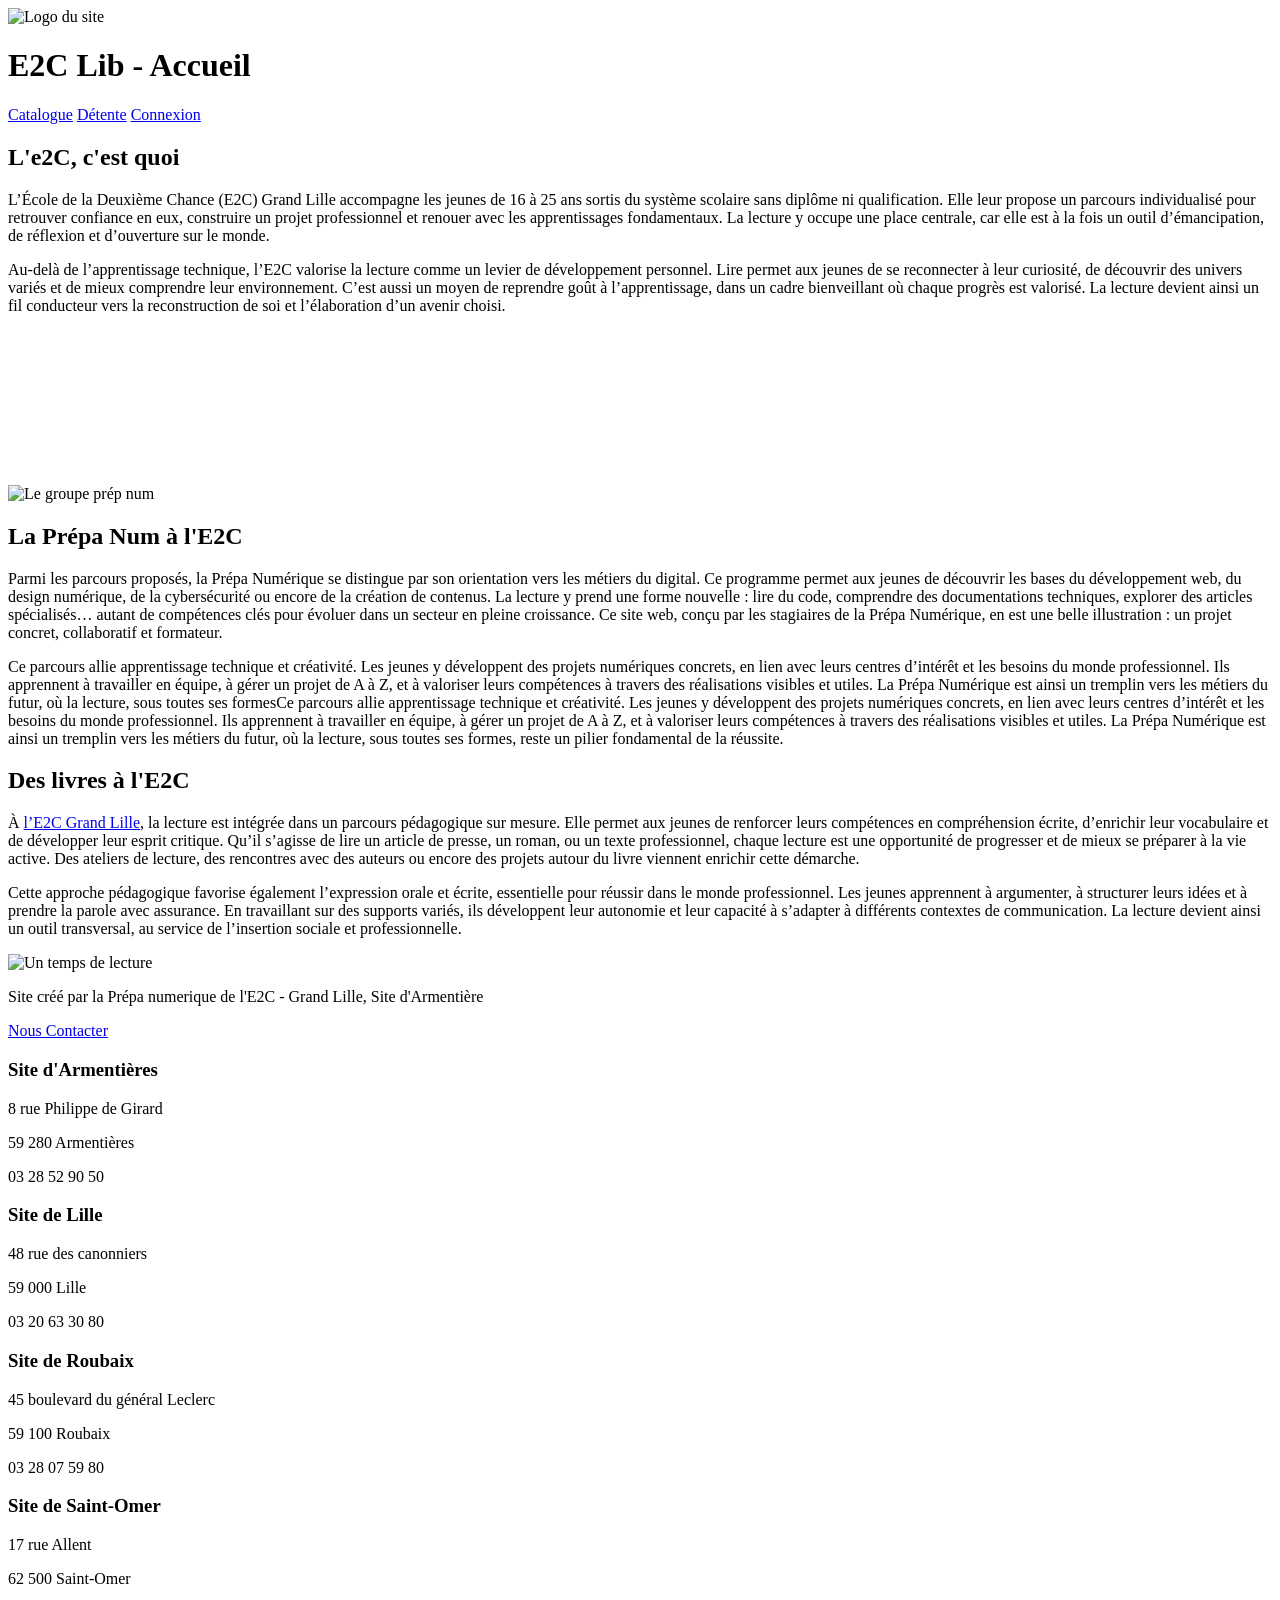
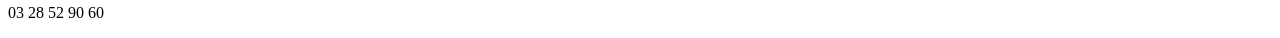
==== index.htm @ bda2edd5 "Début js" ====
<!DOCTYPE html>
<html lang="fr">
<head>
    <meta charset="UTF-8">
    <meta name="viewport" content="width=device-width, initial-scale=1.0">
    <title>E2C Lib</title>
    <link rel="icon" href="../assets/icons/logoE2Clib.png">
    <link rel="stylesheet" href="./style/style.css">    
</head>
<body>
    <header>
        <div class="header-title">
            <img src="../assets/icons/logoE2Clib.png" alt="Logo du site">
            <h1>E2C Lib - Accueil</h1>
        </div>
        <nav>
            <a class="btn btn-dark" href="#">Catalogue</a>
            <a class="btn btn-dark" href="./pages/game.htm">Détente</a>
            <a class="btn btn-light" href="#">Connexion</a>
        </nav>
    </header>

    <main>
        <article>
            <div class="art-text">
                <h2>L'e2C, c'est quoi</h2>
                <p>L’École de la Deuxième Chance (E2C) Grand Lille accompagne les jeunes de 16 à 25 ans sortis du système scolaire sans diplôme ni qualification. Elle leur propose un parcours individualisé pour retrouver confiance en eux, construire un projet professionnel et renouer avec les apprentissages fondamentaux. La lecture y occupe une place centrale, car elle est à la fois un outil d’émancipation, de réflexion et d’ouverture sur le monde.</p>

                <p>Au-delà de l’apprentissage technique, l’E2C valorise la lecture comme un levier de développement personnel. Lire permet aux jeunes de se reconnecter à leur curiosité, de découvrir des univers variés et de mieux comprendre leur environnement. C’est aussi un moyen de reprendre goût à l’apprentissage, dans un cadre bienveillant où chaque progrès est valorisé. La lecture devient ainsi un fil conducteur vers la reconstruction de soi et l’élaboration d’un avenir choisi.</p>
             </div>
             <iframe class="art-illus" src="https://www.youtube.com/embed/q8IXhr6b304?si=gP3tRh2O0AWfAN0W" title="YouTube video player" frameborder="0" allow="accelerometer; autoplay; clipboard-write; encrypted-media; gyroscope; picture-in-picture; web-share" referrerpolicy="strict-origin-when-cross-origin" allowfullscreen></iframe>
            
        </article>

        <div class="inter-article" id="inter1"></div>

        <article>
            <img class="art-illus" src="./assets/pictures/article-pic1.png" alt="Le groupe prép num">
            <div class="art-text">
                <h2>La Prépa Num à l'E2C</h2>
                <p>Parmi les parcours proposés, la Prépa Numérique se distingue par son orientation vers les métiers du digital. Ce programme permet aux jeunes de découvrir les bases du développement web, du design numérique, de la cybersécurité ou encore de la création de contenus. La lecture y prend une forme nouvelle : lire du code, comprendre des documentations techniques, explorer des articles spécialisés… autant de compétences clés pour évoluer dans un secteur en pleine croissance. Ce site web, conçu par les stagiaires de la Prépa Numérique, en est une belle illustration : un projet concret, collaboratif et formateur.</p>

                <p>Ce parcours allie apprentissage technique et créativité. Les jeunes y développent des projets numériques concrets, en lien avec leurs centres d’intérêt et les besoins du monde professionnel. Ils apprennent à travailler en équipe, à gérer un projet de A à Z, et à valoriser leurs compétences à travers des réalisations visibles et utiles. La Prépa Numérique est ainsi un tremplin vers les métiers du futur, où la lecture, sous toutes ses formesCe parcours allie apprentissage technique et créativité. Les jeunes y développent des projets numériques concrets, en lien avec leurs centres d’intérêt et les besoins du monde professionnel. Ils apprennent à travailler en équipe, à gérer un projet de A à Z, et à valoriser leurs compétences à travers des réalisations visibles et utiles. La Prépa Numérique est ainsi un tremplin vers les métiers du futur, où la lecture, sous toutes ses formes, reste un pilier fondamental de la réussite.</p>
            </div>
        </article>

        <div class="inter-article" id="inter2"></div>

        <article>
            <div class="art-text">
                <h2>Des livres à l'E2C</h2>
                <p>À <a href="https://e2c-grandlille.fr/">l’E2C Grand Lille</a>, la lecture est intégrée dans un parcours pédagogique sur mesure. Elle permet aux jeunes de renforcer leurs compétences en compréhension écrite, d’enrichir leur vocabulaire et de développer leur esprit critique. Qu’il s’agisse de lire un article de presse, un roman, ou un texte professionnel, chaque lecture est une opportunité de progresser et de mieux se préparer à la vie active. Des ateliers de lecture, des rencontres avec des auteurs ou encore des projets autour du livre viennent enrichir cette démarche.</p>

                <p>Cette approche pédagogique favorise également l’expression orale et écrite, essentielle pour réussir dans le monde professionnel. Les jeunes apprennent à argumenter, à structurer leurs idées et à prendre la parole avec assurance. En travaillant sur des supports variés, ils développent leur autonomie et leur capacité à s’adapter à différents contextes de communication. La lecture devient ainsi un outil transversal, au service de l’insertion sociale et professionnelle.</p>
            </div>
            <img class="art-illus" src="./assets/pictures/article-pic2.png" alt="Un temps de lecture">
        </article>
    </main>

    <footer>
        <div class="foot-left">
            <p>Site créé par la Prépa numerique de l'E2C - Grand Lille, Site d'Armentière</p>
            <a class="btn btn-light" href="#">Nous Contacter</a>
        </div>
        <div class="foot-right">
            <div class="site">
                <h3>Site d'Armentières</h3>
                <p>8 rue Philippe de Girard</p>
                <p>59 280 Armentières</p>
                <p>03 28 52 90 50</p>
            </div>
            <div class="site">
                <h3>Site de Lille</h3>
                <p>48 rue des canonniers</p>
                <p>59 000 Lille</p>
                <p>03 20 63 30 80</p>
            </div>
            <div class="site">
                <h3>Site de Roubaix</h3>
                <p>45 boulevard du général Leclerc</p>
                <p>59 100 Roubaix</p>
                <p>03 28 07 59 80</p>
            </div>
            <div class="site">
                <h3>Site de Saint-Omer</h3>
                <p>17 rue Allent</p>
                <p>62 500 Saint-Omer</p>
                <p>03 28 52 90 60</p>
            </div>
        </div>
    </footer>
</body>
</html>
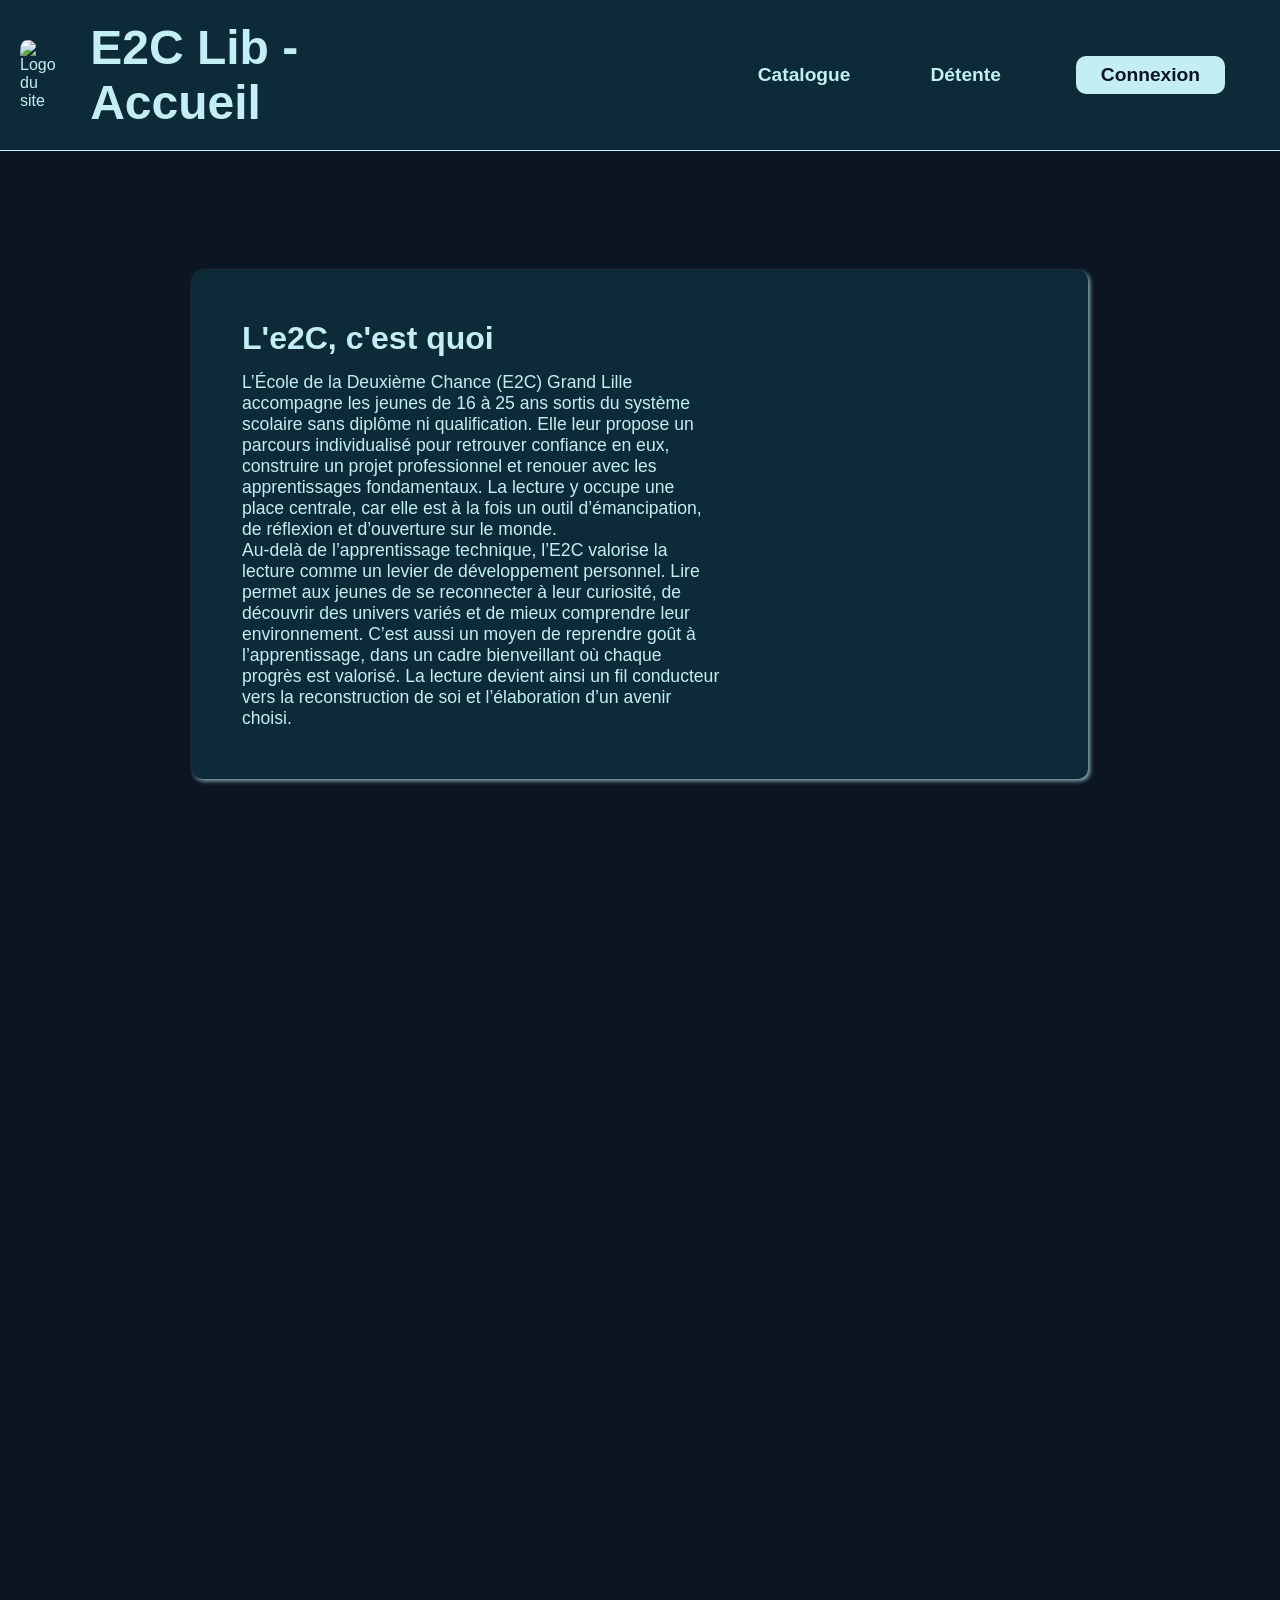
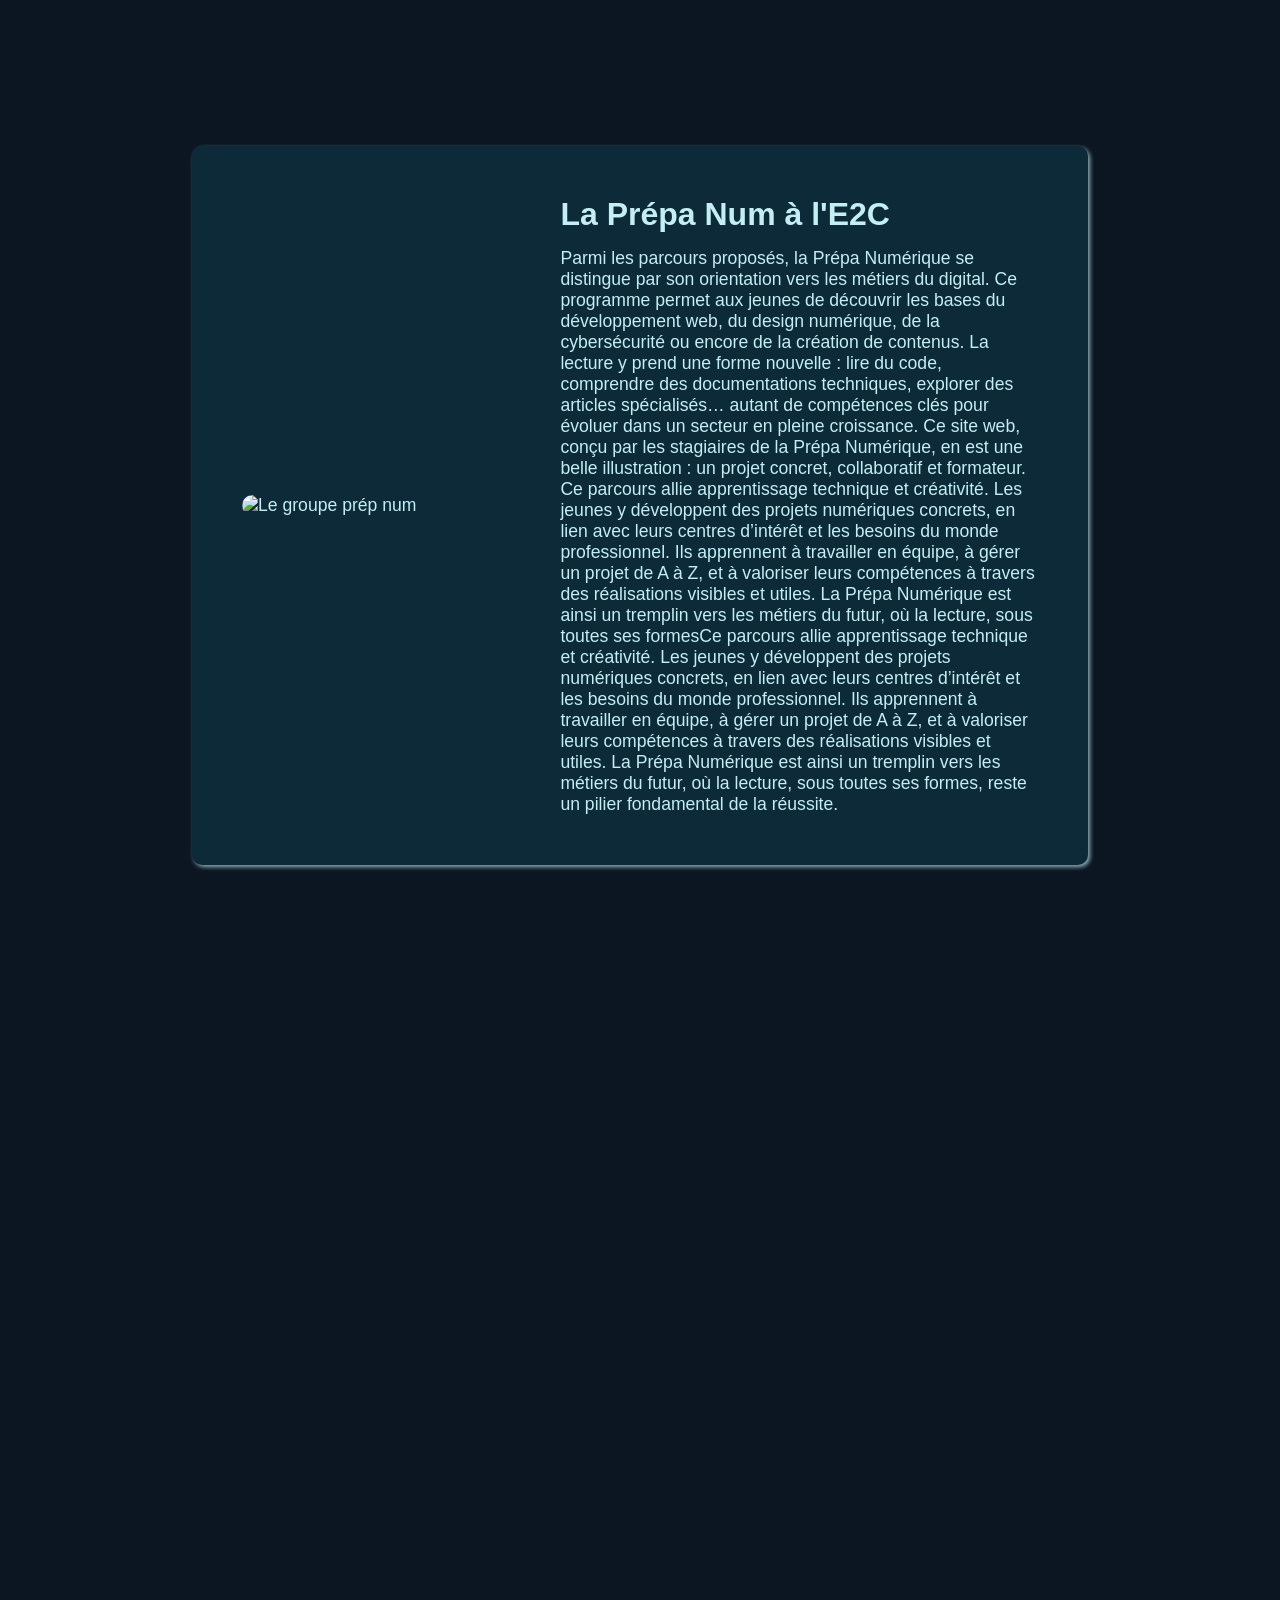
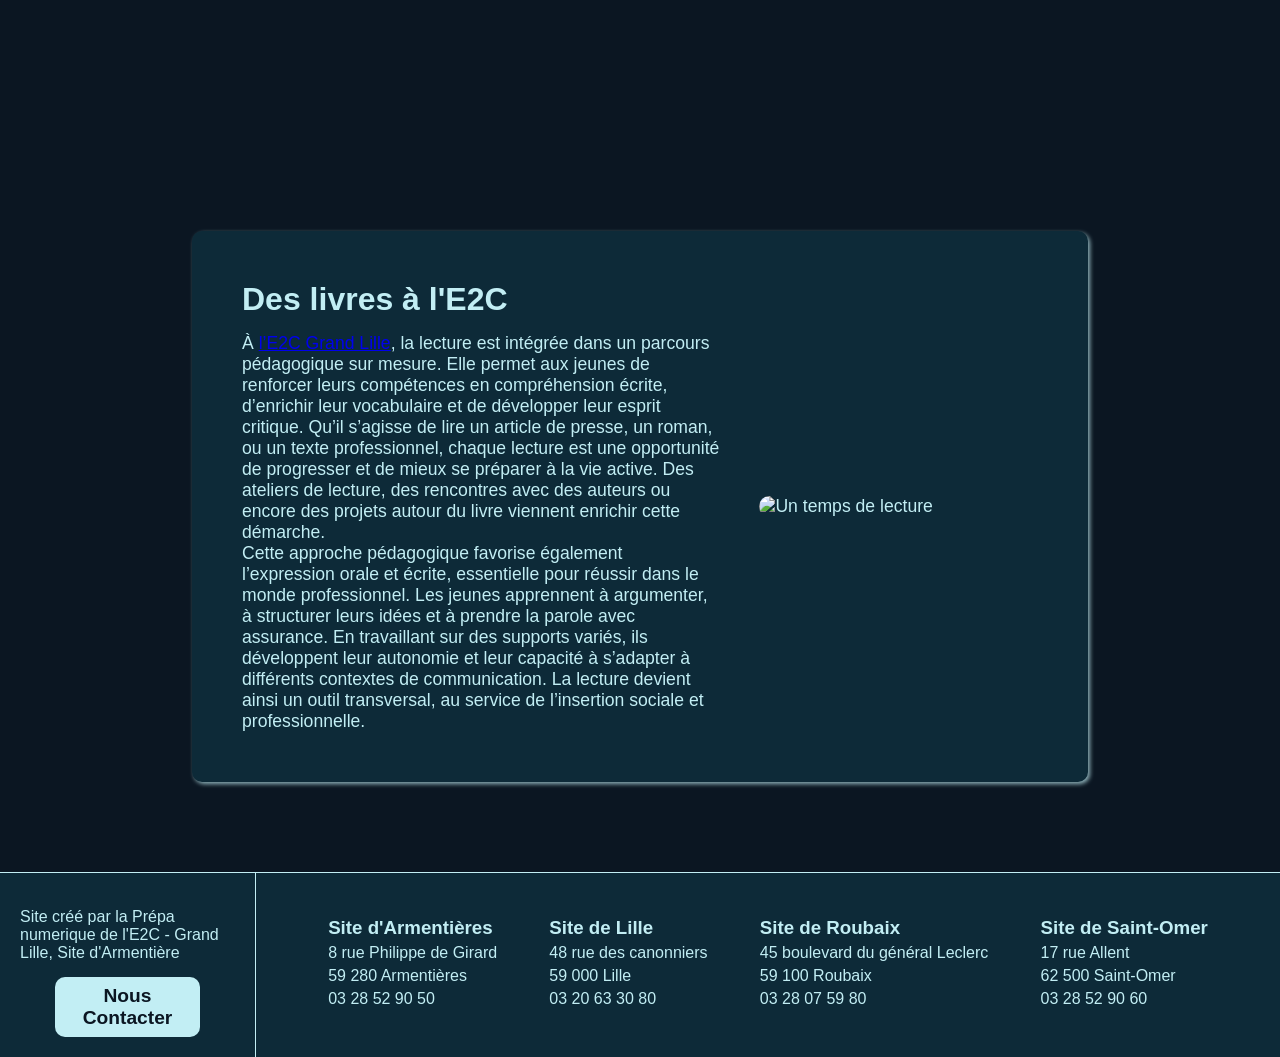
==== commit a668aae2: "ajustement connexion + page d'accueil" ====
--- a/index.htm
+++ b/index.htm
@@ -5,7 +5,8 @@
     <meta name="viewport" content="width=device-width, initial-scale=1.0">
     <title>E2C Lib</title>
     <link rel="icon" href="../assets/icons/logoE2Clib.png">
-    <link rel="stylesheet" href="./style/style.css">    
+    <link rel="stylesheet" href="./style/style.css">
+    <script type="module" src="./script/app.js" defer></script>
 </head>
 <body>
     <header>
@@ -16,7 +17,7 @@
         <nav>
             <a class="btn btn-dark" href="#">Catalogue</a>
             <a class="btn btn-dark" href="./pages/game.htm">Détente</a>
-            <a class="btn btn-light" href="#">Connexion</a>
+            <a id="connect-button" class="btn btn-light" href="#">Connexion</a>
         </nav>
     </header>
 
@@ -89,5 +90,18 @@
             </div>
         </div>
     </footer>
+    <div id="connect-background">
+        <div id="connect-form">
+            <div class="close-button"></div>
+            <form action="#" method="post">
+                <label for="email">Votre email :</label>
+                <input type="email" name="email" id="email" placeholder="name@tonsite.esp" required>
+                <label for="password">mot de passe :</label>
+                <input type="password" name="password" id="password" placeholder="********" required>
+                <input type="submit" value="Let's Read!" class="btn btn-light">
+            </form>
+        </div>
+
+    </div>
 </body>
 </html>
--- a/style/style.css
+++ b/style/style.css
@@ -0,0 +1,333 @@
+@font-face {
+    font-family:"custom" ;
+    src: url("./CaviarDreams.ttf");
+}
+
+@font-face {
+    font-family:"script" ;
+    src: url("./High_Spirited.ttf");
+}
+
+* {
+    margin: 0;
+    padding: 0;
+    box-sizing: border-box;
+
+    /*mes couleurs*/
+    --col-dark-main : #0b1622;
+    --col-dark-alt : #0d2a38;
+    --col-light: #c2eef4;
+    --col-shadow : #c2eef4b7;
+    
+}
+
+html {
+    font-size:16px;
+}
+
+body {
+    font-family: "custom", sans-serif;
+    background-color:var(--col-dark-main);
+    color : var(--col-light);
+}
+/* header*/
+
+header {
+
+    position: fixed;
+    width : 100vw;
+    display: flex;
+    flex-direction: row;
+    justify-content: space-between;
+    align-items: center;
+    background-color: var(--col-dark-alt);
+    border-bottom: var(--col-light) solid 1px;
+
+    padding: 20px;
+
+    z-index: 10;
+}
+
+h1 {
+    font-family: "script", sans-serif;
+    font-size: 3rem;
+    margin: 0 25px;
+}
+
+h2 {
+    font-size: 2rem;
+    margin-bottom: 15px;
+}
+
+.header-title {
+    width: 35%;
+    display: flex;
+    flex-direction: row;
+    justify-content: start;
+    align-items: center;
+}
+
+.header-title>img {
+    display: block;
+    width : 12%;
+    border-radius: 15%;
+}
+nav {
+    width : 60%;
+    display: flex;
+    flex-direction: row;
+    justify-content: end;
+    align-items: center;
+}
+
+/*boutons*/
+
+.btn { 
+    display: block;
+    font-size: 1.2rem;
+    font-weight: 700;
+    padding : 8px 25px;
+    border-radius: 10px;
+    width: fit-content;
+    text-align: center;
+    text-decoration: none;
+    margin : 0 15px;
+
+}
+
+
+.btn-dark {
+    background-color: var(--col-dark-alt);
+    color:var(--col-light);
+}
+
+.btn-dark:hover {
+    background-color: var(--col-dark-main);
+}
+
+.btn-light {
+    background-color: var(--col-light);
+    color : var(--col-dark-main);
+    margin: 0 35px;
+}
+
+.btn-light:hover {
+    background-color: var(--col-dark-alt);
+    color : var(--col-light);
+    border: var(--col-light) solid 2px;
+    padding : 4px 21px;
+}
+
+/*partie main */
+
+main {
+    position : relative;
+    top : 15vh;
+    display: flex;
+    flex-direction: column;
+    justify-content: start;
+    align-items : center;   
+    min-height: 80vh;
+}
+
+main>* {
+    margin : 15vh 0;
+}
+
+#inter1 {
+    background-image: url("../assets/pictures/inter1.png");
+}
+
+#inter2 {
+    background-image: url("../assets/pictures/inter2.png");
+}
+
+.inter-article {
+    width : 100vw;
+    aspect-ratio: 3/1;
+
+    background-repeat: no-repeat;
+    background-size: 100vw;
+    background-position-y: center;
+
+    background-attachment: fixed;
+
+}
+
+/* réglage des article*/
+
+article {
+    display: flex;
+    flex-direction: row;
+    justify-content: space-between;
+    align-items: center;
+    font-size: 1.1rem;
+    width : 70%;
+    padding: 50px;
+   
+
+    background-color: var(--col-dark-alt);
+    border-radius: 10px;
+    box-shadow: var(--col-shadow) 2px 2px 4px 0;
+
+
+}
+
+.art-text {
+    width : 60%;
+}
+
+.art-illus {
+    display :block;
+    width : 35%;
+    border-radius: 15px;
+}
+
+iframe {
+    aspect-ratio: 560/315;
+}
+
+footer {
+    position : relative;
+   
+    top : 10vh;
+    background-color: var(--col-dark-alt);
+    display: flex;
+    flex-direction: row;
+    justify-content: space-between;
+    align-items: stretch;
+    border-top: var(--col-light) solid 1px ;
+}
+
+.foot-left {
+    display: flex;
+    padding: 20px;
+    flex-direction: column;
+    justify-content: space-evenly;
+    align-items: center;
+    width: 20%;
+    border-right: var(--col-light) solid 1px;
+}
+
+.foot-left>p {
+    margin: 15px 0;
+}
+
+.foot-right {
+    display: flex;
+    padding: 20px;
+    flex-direction: row;
+    justify-content: space-evenly;
+    align-items: center;
+    width: 80%;
+}
+
+.site {
+    display: flex;
+    
+    flex-direction: column;
+    justify-content: start;
+    align-items: start;
+    
+}
+
+.site>p, h3 {
+     margin-bottom: 5px;
+}
+
+.js-zone {
+    margin: 5px;
+}
+
+/*Zone de connexion */
+
+#connect-background {
+    display : none;
+    justify-content: center;
+    align-items: center;
+
+    position:fixed;
+    top : 0;
+    width : 100vw;
+    height : 100vh;
+
+    opacity : 0;
+
+    background-color: #ffffff32;
+    backdrop-filter: blur(4px);
+    z-index: 20;
+
+    transition: opacity 1s;
+}
+
+#connect-form {
+    position : relative;
+    background-color: var(--col-dark-main);
+    color : var(--col-light);
+    padding: 20px;
+    border-radius: 20px;
+    box-shadow: var(--col-shadow) 2px 2px 4px 0;
+    width : 60%;    
+}
+
+#connect-form>form {
+    display: flex;
+    flex-direction: column;
+    justify-content: center;
+    align-items: start;
+}
+
+#connect-form>form>* {
+    display: block;
+    margin : 5px 0;
+}
+
+#connect-form>form>label {
+    font-size: 1.5rem;
+}
+
+#connect-form>form>input {
+    font-size: 1.5rem;
+    width : 100%;
+    border-radius: 5px;
+    background-color: var(--col-light);
+    color:var(--col-dark-main);
+    padding:5px;
+}
+
+#connect-form>form>input:focus {
+    background-color: var(--col-dark-main);
+    color:var(--col-light);
+    box-shadow: var(--col-shadow) 1px 1px 2px 0;
+}
+
+#connect-form>form>.btn {
+    width : 40%;
+    /*margin : auto;*/
+    margin-top: 30px;
+}
+
+.close-button {
+    position : absolute;                                                                                                                                                                                                                                                                                                                                                                                                                                                                                                                                                                                                                                                                                                                                                                                                                                                                                                                                                                                                                                                                                                                                                                                                                                                                                                                                                                                                                                                                                                                                                                                                                                                                                                                                                                                                                                                                                                                                                                                                                                         
+    top : 4%;
+    right: 2%;
+    background-color: var(--col-light);
+    width : 3%;
+    aspect-ratio: 1;
+    color : var(--col-dark-main);
+    font-size: 2rem;
+    text-align: center;
+    font-weight: 900;
+    border-radius: 20%;
+    background-image: url(../assets/icons/croixFonce.png);
+    background-repeat: no-repeat;
+    background-size: 80%;
+    background-position-x:center ;
+    background-position-y:center ;
+    
+}
+
+.close-button:hover {
+    background-color: var(--col-dark-main);
+    background-image: url(../assets/icons/croixClaire.png);
+}
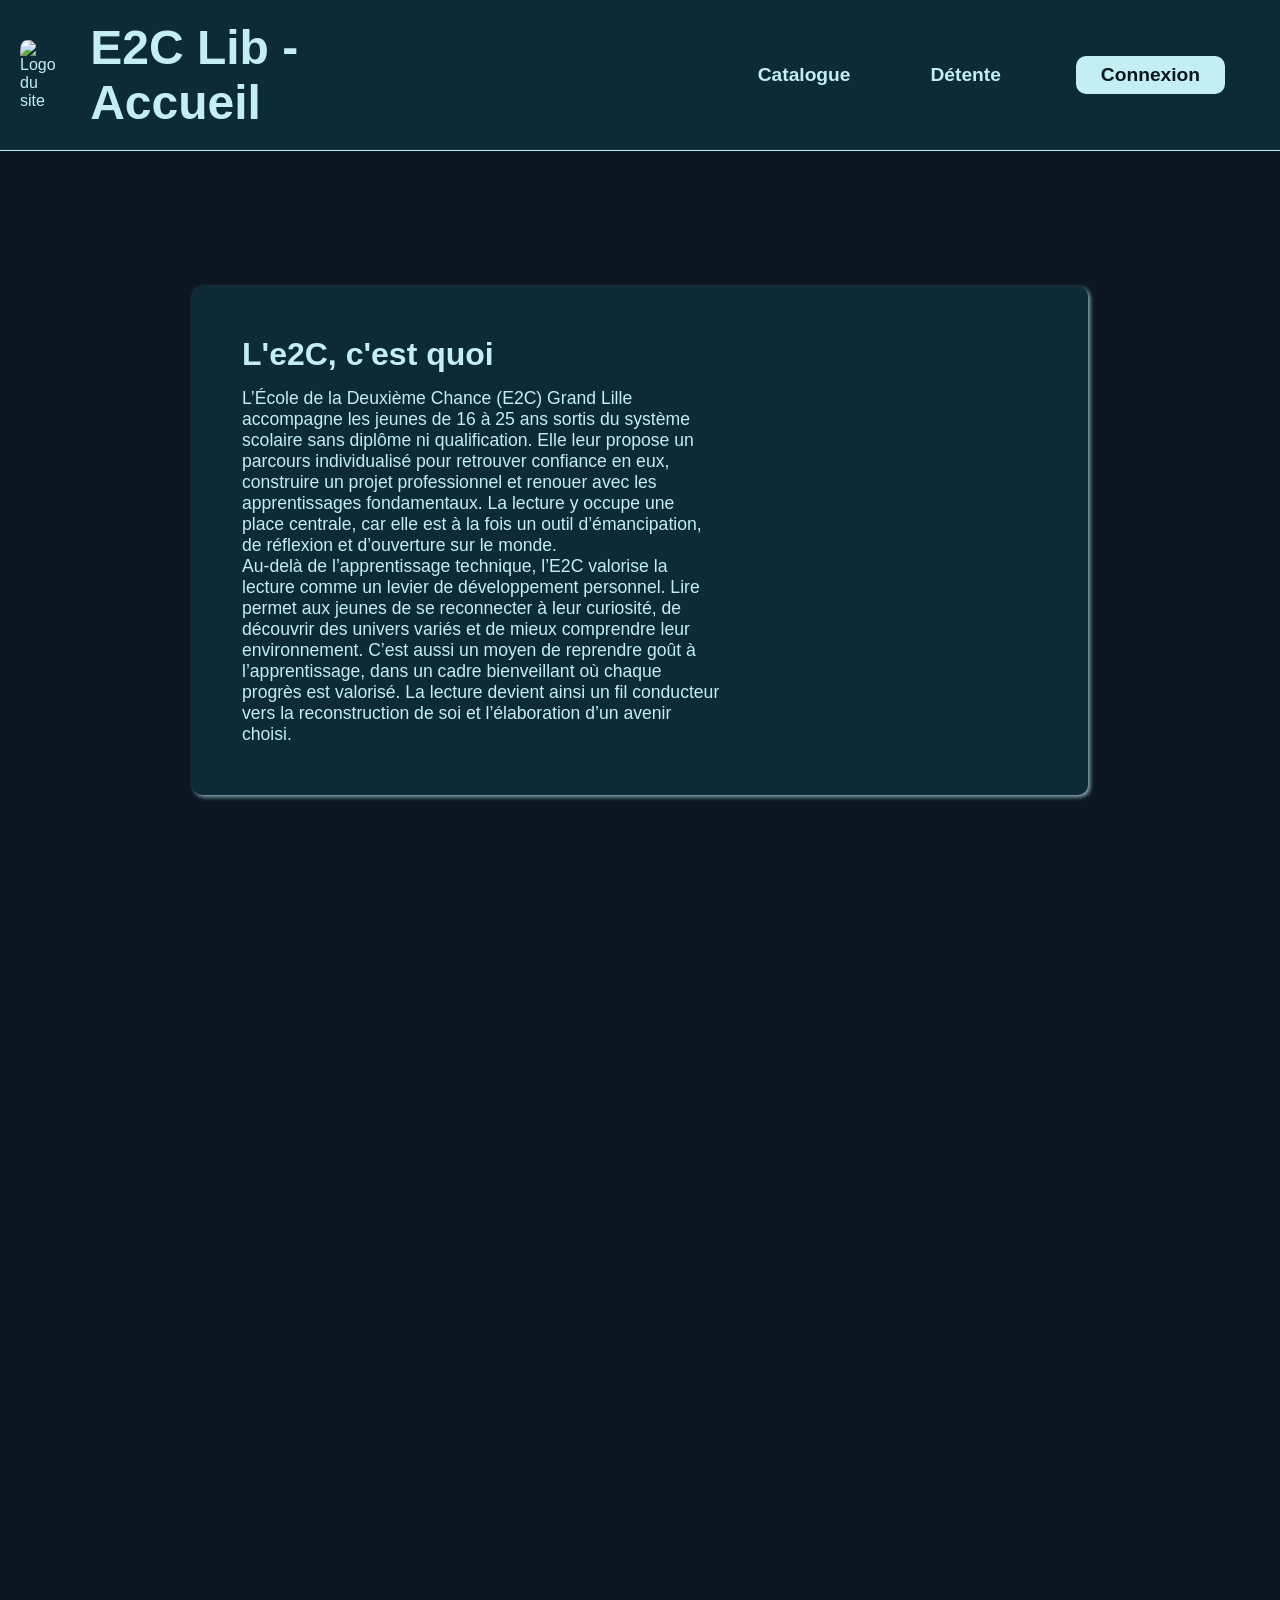
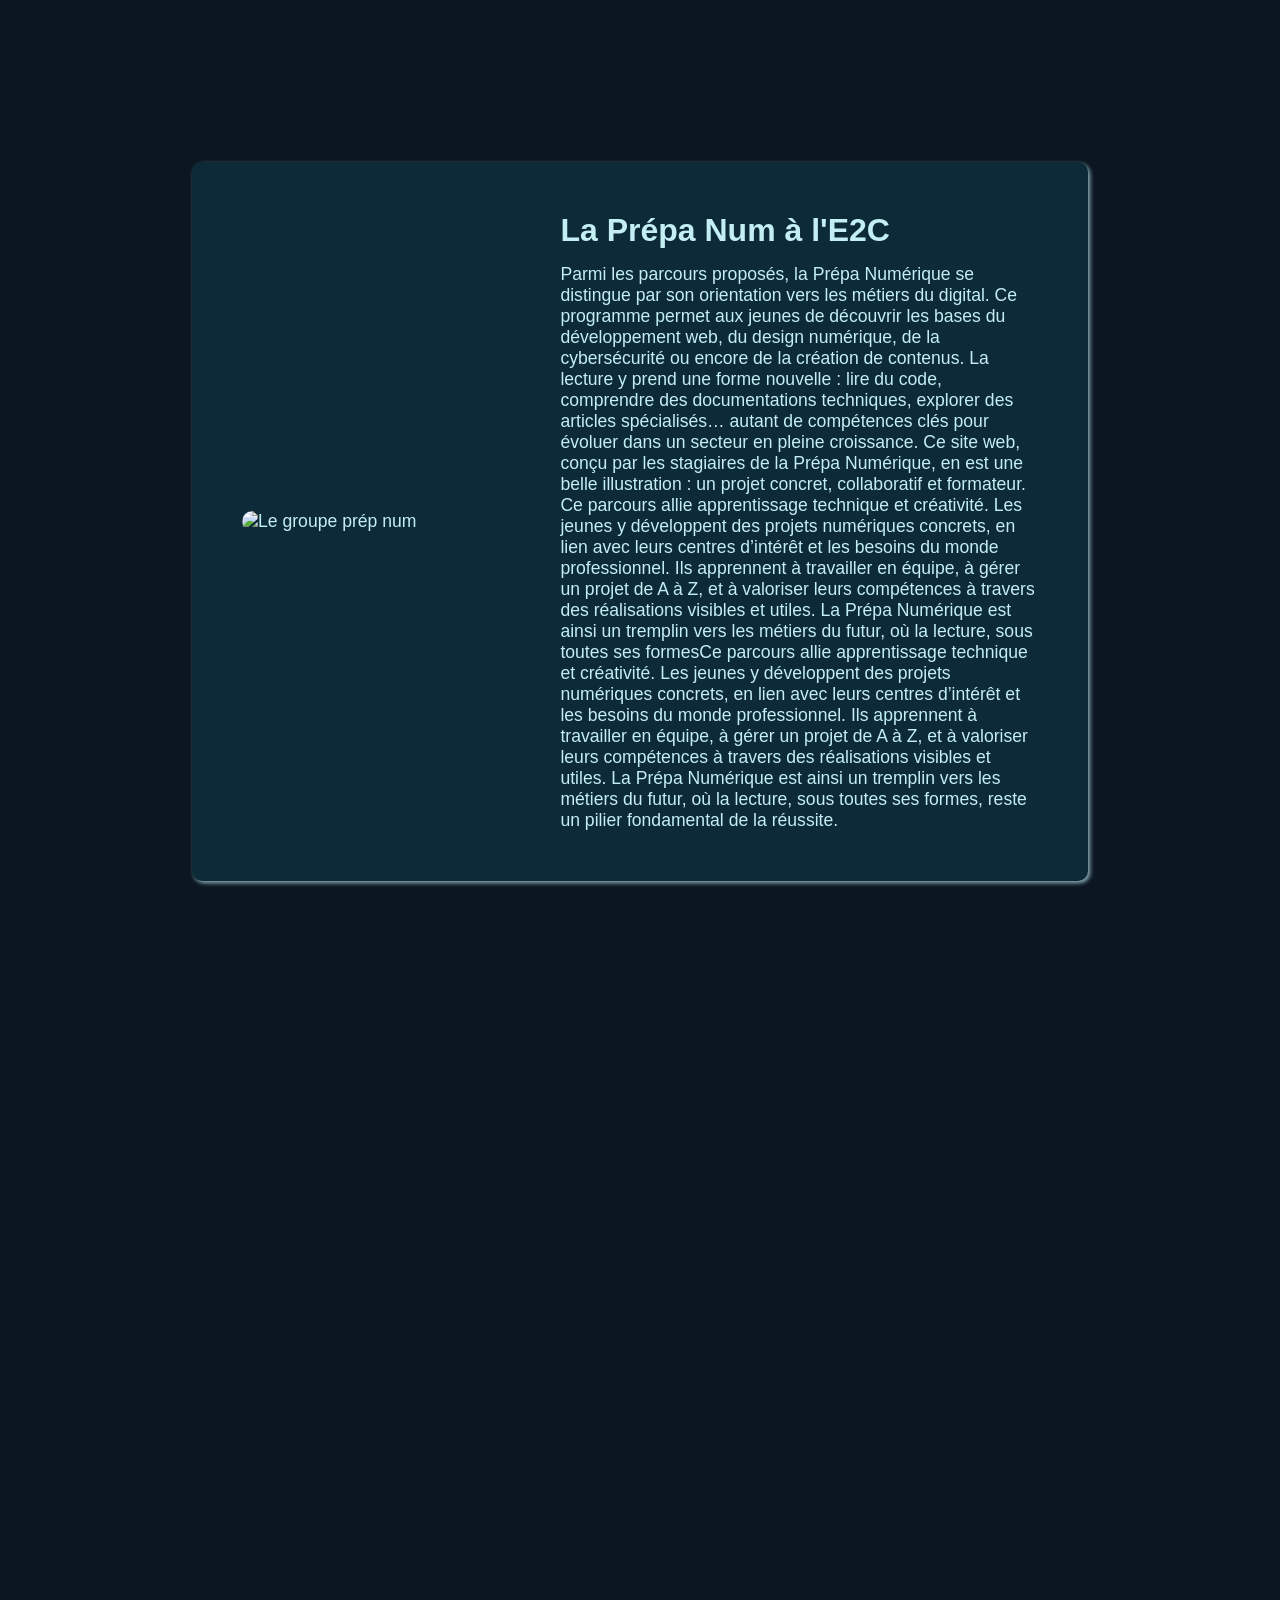
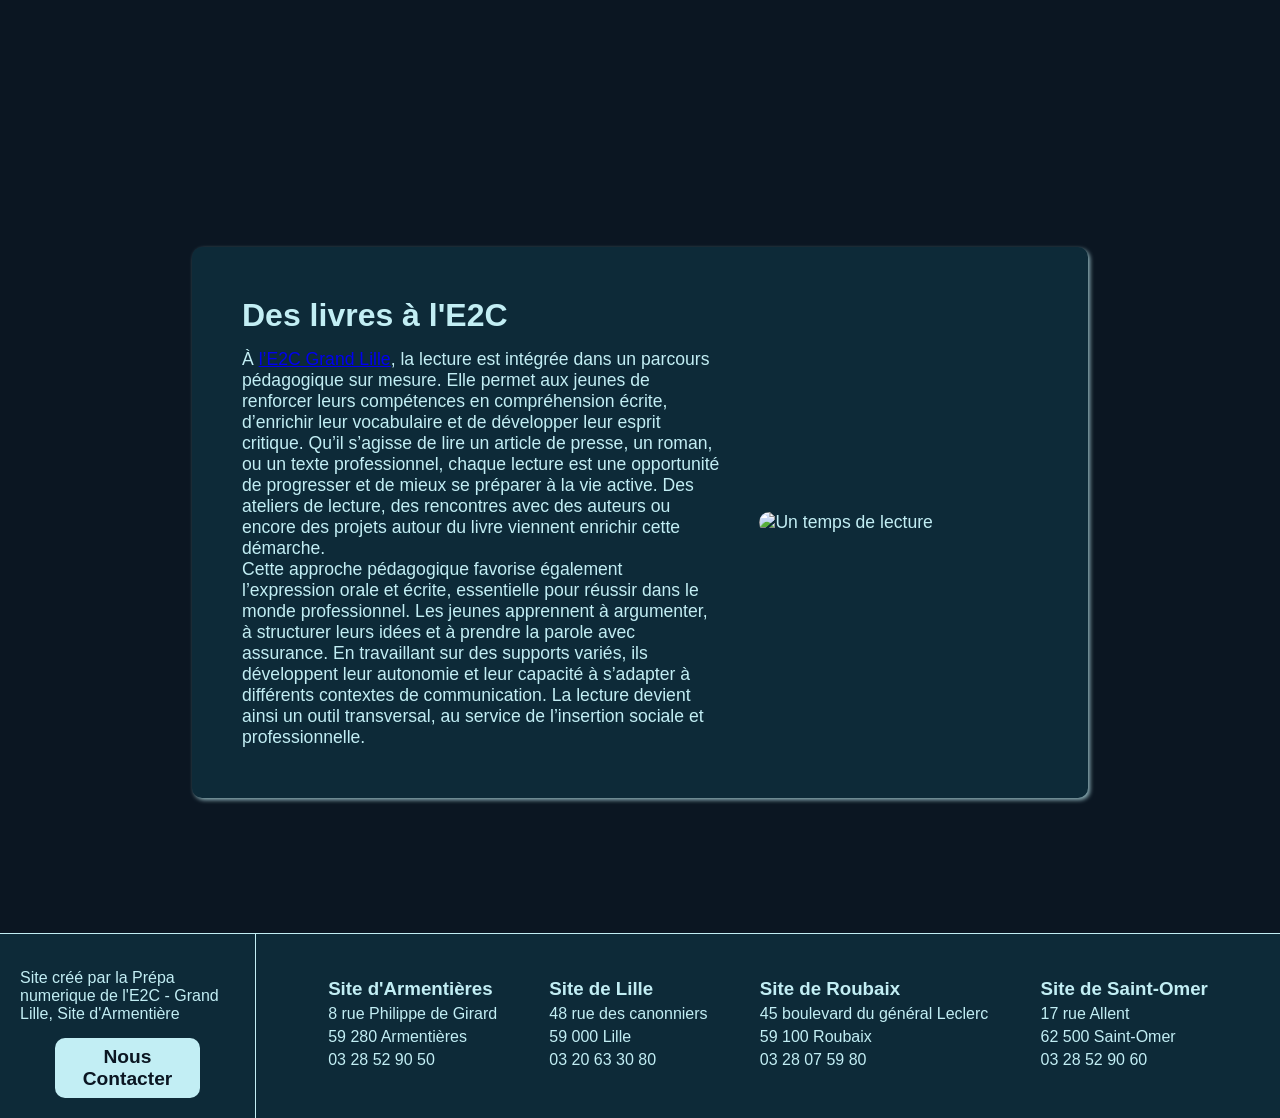
==== commit f634c328: "Tic tac doe fonctionnel" ====
--- a/index.htm
+++ b/index.htm
@@ -11,7 +11,7 @@
 <body>
     <header>
         <div class="header-title">
-            <img src="../assets/icons/logoE2Clib.png" alt="Logo du site">
+            <img src="./assets/icons/logoE2Clib.png" alt="Logo du site">
             <h1>E2C Lib - Accueil</h1>
         </div>
         <nav>
--- a/style/style.css
+++ b/style/style.css
@@ -243,6 +243,7 @@
 
 #connect-background {
     display : none;
+   
     justify-content: center;
     align-items: center;
 
@@ -257,7 +258,7 @@
     backdrop-filter: blur(4px);
     z-index: 20;
 
-    transition: opacity 1s;
+    transition: opacity 250ms;
 }
 
 #connect-form {
@@ -330,4 +331,175 @@
 .close-button:hover {
     background-color: var(--col-dark-main);
     background-image: url(../assets/icons/croixClaire.png);
+}
+
+/*Espace de jeu - page game.htm */
+
+section {
+    width : 80%;
+    
+
+    display: flex;
+    flex-direction: row;
+    justify-content: center;
+    align-items : center;
+}
+
+section>* {
+    display : block;
+}
+
+#select-zone {
+    margin-top : 3vh;
+    margin-bottom: 3vh;    
+}
+
+#select-zone>* {
+    margin : 0 15px;
+    
+}
+
+#select-label {
+    font-size: 1.4rem;
+    text-align: end;
+}
+
+#select-field {
+    text-align: center;
+    font-size: 1.5rem;
+    width : 30%;
+    border-radius: 5px;
+    background-color: var(--col-light);
+    color:var(--col-dark-main);
+    padding:5px;
+}
+
+#select-field:focus {
+    background-color: var(--col-dark-main);
+    color:var(--col-light);
+    box-shadow: var(--col-shadow) 1px 1px 2px 0;
+}
+
+#game-zone {
+    margin: 0;
+    margin-bottom: 2vh;
+}
+
+.highlight {
+    background-color: var(--col-dark-alt);
+    border-radius: 20px;
+    box-shadow: var(--col-shadow) inset 1px 1px 2px;
+}
+
+.warning-message {
+    display: flex;
+    justify-content: center;
+    align-items: center;
+
+    width: 100%;
+    aspect-ratio: 25/9;    
+}
+
+.starting-message {
+    display: flex;
+    flex-direction: row;
+    justify-content: space-between;
+    align-items: center;
+
+    width: 100%;
+    padding : 40px;
+}
+
+.warning-text {
+    font-size: 3rem;
+    text-shadow: var(--col-shadow) 1px 1px 2px;
+}
+
+.starting-text {
+    display: flex;
+    flex-direction: column;
+    justify-content: start;
+    align-items: start;
+    width: 55%;
+    font-size: 1.2rem;
+}
+
+.starting-text>h2 {
+    font-size: 1.6rem;
+    margin-top: 15px;
+    margin-bottom: 5px;
+}
+
+.starting-image {
+    display: block;
+    width : 35%;
+    border-radius: 20px;
+}
+
+/*Tic Tac Doe */
+
+.tic-tac-doe {
+    display: flex;
+    flex-direction: row;
+    justify-content: space-evenly;
+    align-items: stretch;
+}
+
+#info-zone {
+
+    display: flex;
+    flex-direction: column;
+    justify-content: space-between;
+    align-items: center;
+
+    padding: 35px 15px;
+    width : 20%;
+
+}
+
+#player-info {
+    display: flex;
+    flex-direction: column;
+    justify-content: start;
+    align-items: center;
+    width : 100%;
+}
+
+#player-text{
+    font-size: 1.8rem;
+    padding: 20px 0;
+}
+
+#player-image {
+    width : 100%;
+    aspect-ratio: 1;
+    background-repeat: no-repeat;
+    background-size: cover;
+    border-radius: 15px;
+}
+
+#grid-zone {
+    display: flex;
+    flex-direction: row;
+    flex-wrap: wrap;
+    justify-content: center;
+    align-items: start;
+
+    
+    width :50%;
+
+}
+
+.square {
+    width : 30%;
+    aspect-ratio: 1;
+    background-color: #ffffff;
+    margin: 2px;
+    border-radius: 5px;
+    background-repeat: no-repeat;
+    background-size: cover;
+}
+
+.active:hover {
+    background-color: var(--col-light);
 }
